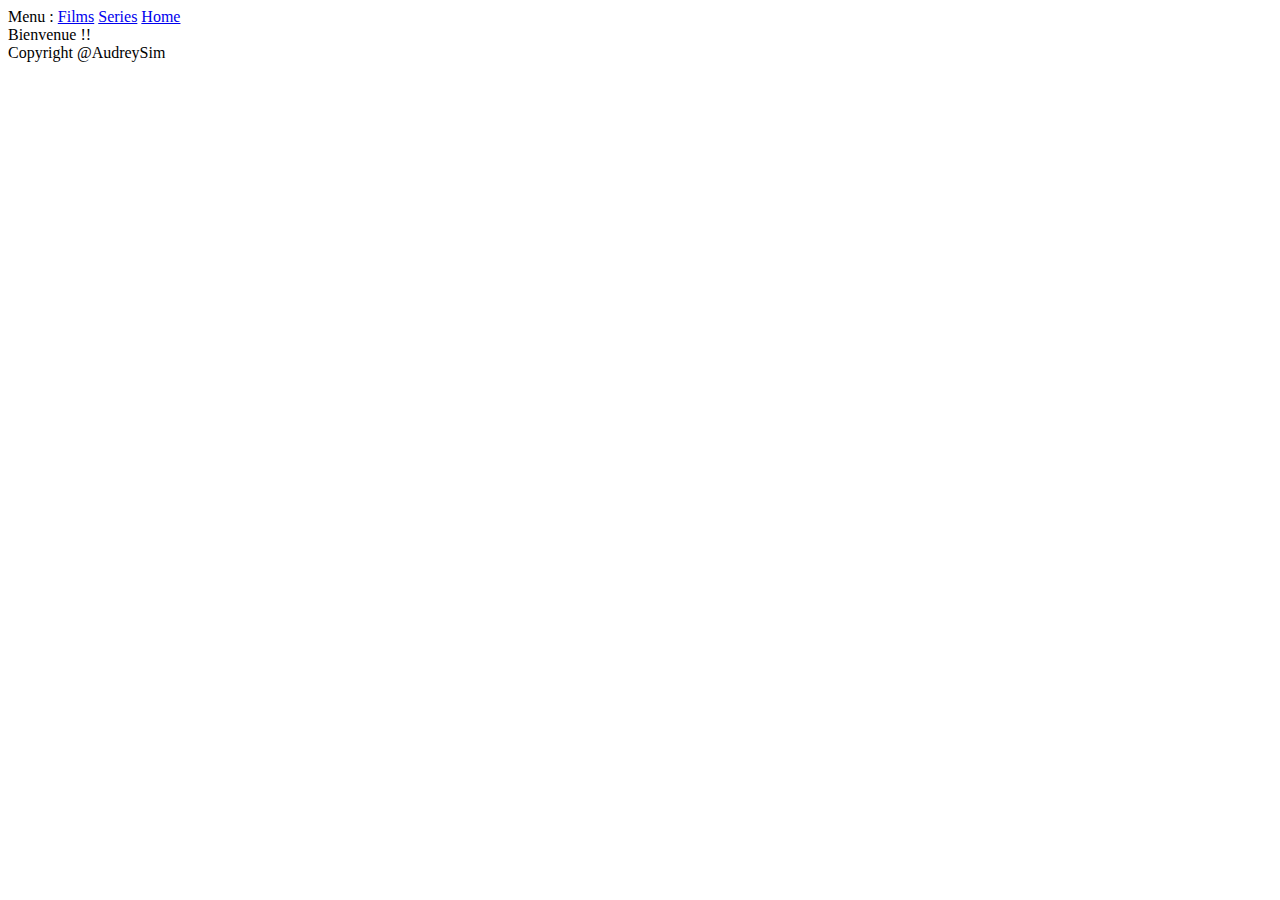
==== public_html/index.html @ 6af0210b "HTML" ====
<!DOCTYPE html>
<!--
To change this license header, choose License Headers in Project Properties.
To change this template file, choose Tools | Templates
and open the template in the editor.
-->
<html>
    <head>
        <title>Streaming</title>
    </head>
    <body>
        <div>
            <div>Menu : <a href="film.html">Films</a> <a href="serie.html">Series</a> <a href="index.html">Home</a></div>
            <div> Bienvenue !! </div>
        </div>
        <div>Copyright @AudreySim</div>
    </body>
</html>
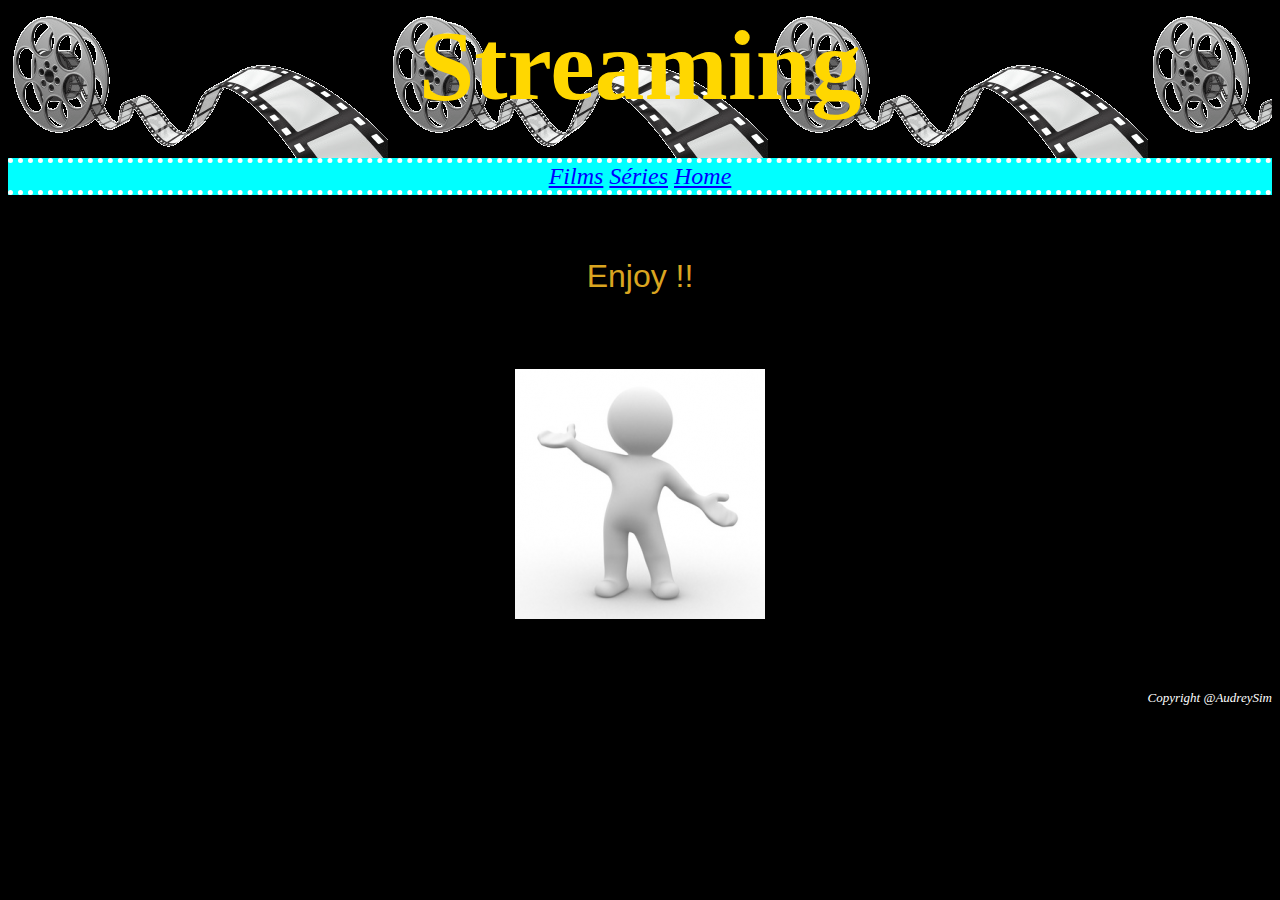
==== commit 6f27325e: "HTML" ====
--- a/public_html/index.html
+++ b/public_html/index.html
@@ -9,10 +9,23 @@
         <title>Streaming</title>
     </head>
     <body>
+        <link href="Style/style.css" rel="stylesheet" type="text/css"/>
         <div>
-            <div>Menu : <a href="film.html">Films</a> <a href="serie.html">Series</a> <a href="index.html">Home</a></div>
-            <div> Bienvenue !! </div>
+            <div class="titre"> Streaming </div>
+            <div class="menu"><a href="film.html">Films</a> <a href="serie.html">S&eacute;ries</a> <a href="index.html">Home</a></div>
+            <br/>
+            <br/>
+            <br/>
+            <div style="text-align: center; font-family: sans-serif; font-size: xx-large; color: goldenrod"> Enjoy !!
+                <br/> 
+                <br/> 
+                <br/> 
+                <img src="Images/bonhomme-blanc.png" alt=""/>
+            </div>
         </div>
-        <div>Copyright @AudreySim</div>
+        <br/> 
+        <br/> 
+        <br/> 
+        <div class="pied">Copyright @AudreySim</div>
     </body>
 </html>
--- a/public_html/Style/style.css
+++ b/public_html/Style/style.css
@@ -0,0 +1,57 @@
+/*
+To change this license header, choose License Headers in Project Properties.
+To change this template file, choose Tools | Templates
+and open the template in the editor.
+*/
+/* 
+    Created on : 3 mars 2016, 15:46:59
+    Author     : admin
+*/
+
+body{
+    background-color: black;
+
+    font-family: fantasy;
+    font-size: large;
+}
+
+.titre{
+    text-align: center;
+    font-weight: bold;
+    font-size: 100px;
+    color: gold;
+    background-image: url(../Images/bobine-cinema.gif);
+    height: 150px;
+}
+
+.menu{
+    text-align: center;
+    font-weight: lighter;
+    font-family: cursive;
+    font-size: x-large;
+    color: darkblue;
+    background-color: aqua;
+    border-style: dotted;
+    border-color: white;
+    border-width: 5px 0px 5px 0px;
+}
+
+.pied{
+    text-align: right;
+    font-family: inherit;
+    font-size: small;
+    color: white;
+    font-style: italic;
+}
+
+.contenu{
+    text-align: justify;
+    font-family: monospace;
+    font-size: medium;
+    color: black;
+}
+
+a:link, a:visited, a:hover, a:focus, a:active{
+    font-style: oblique;
+    color: blue;
+}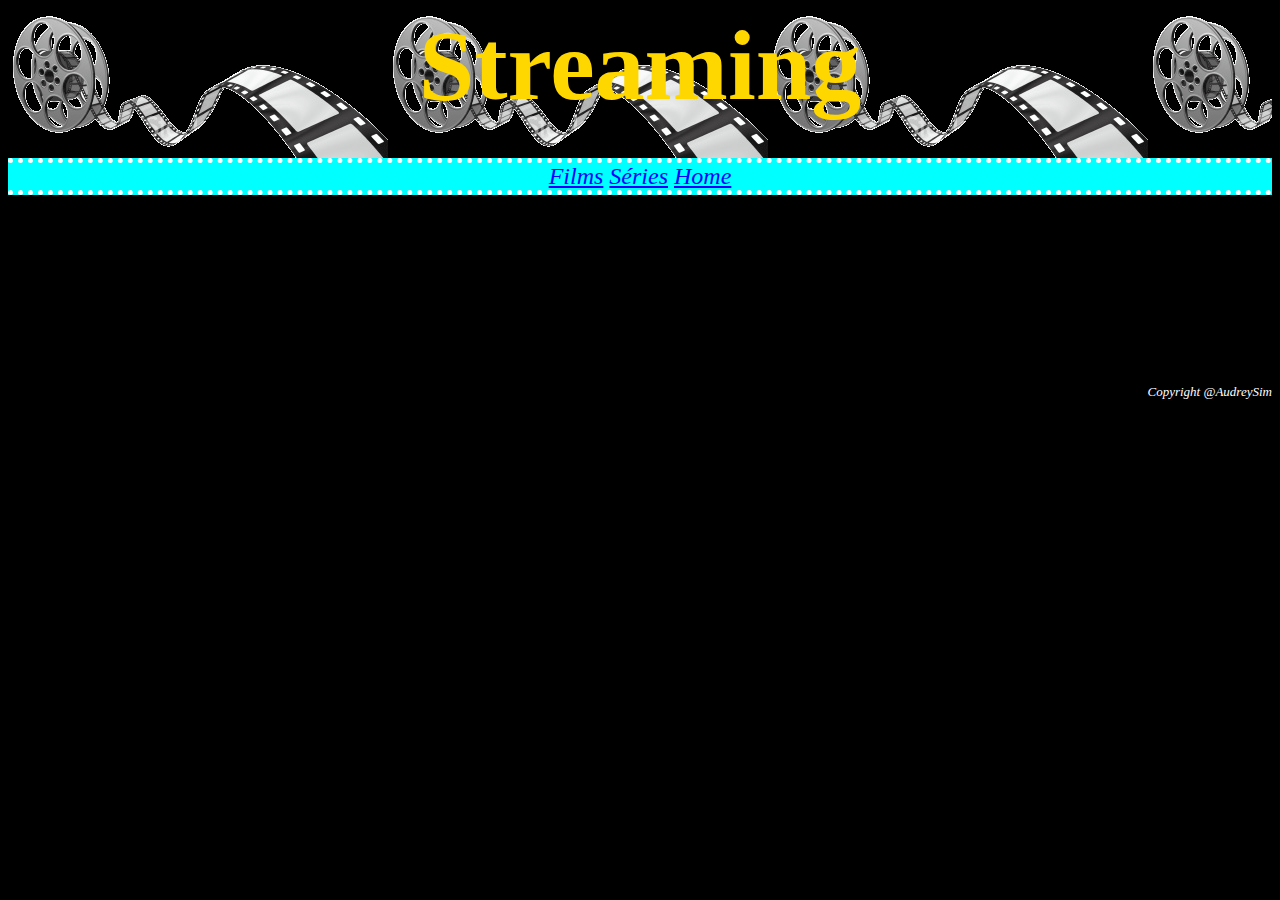
==== commit aca42a01: "HTML" ====
--- a/public_html/index.html
+++ b/public_html/index.html
@@ -16,12 +16,11 @@
             <br/>
             <br/>
             <br/>
-            <div style="text-align: center; font-family: sans-serif; font-size: xx-large; color: goldenrod"> Enjoy !!
+            <div class="homepage"> Welcome !
                 <br/> 
                 <br/> 
                 <br/> 
-                <img src="Images/bonhomme-blanc.png" alt=""/>
-            </div>
+              </div>
         </div>
         <br/> 
         <br/> 
